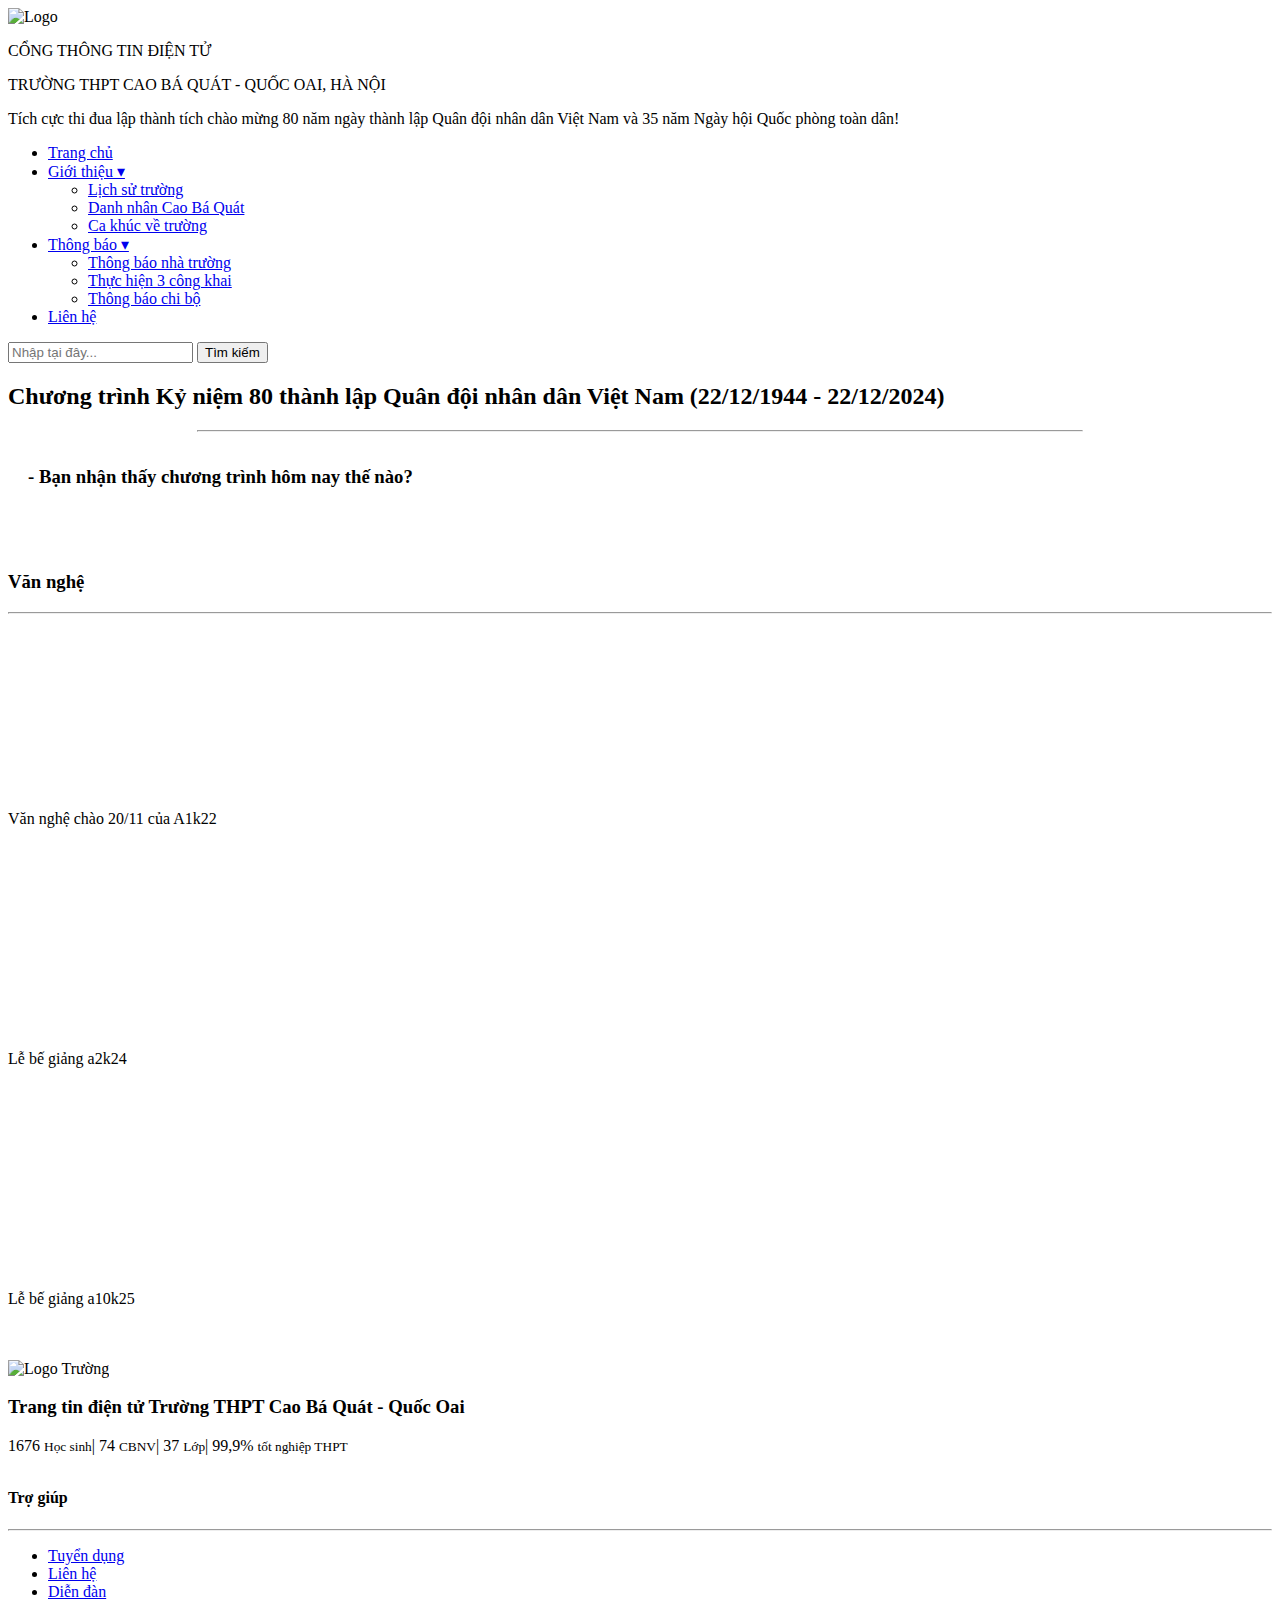
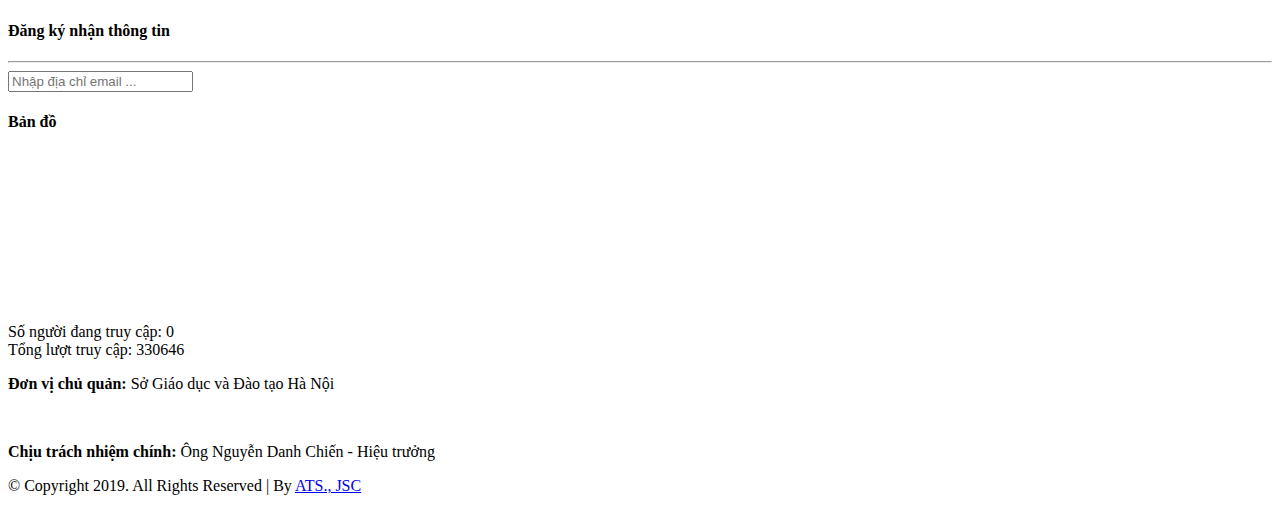
==== 80nam.html @ 73dfb64a "Add files via upload" ====
<!DOCTYPE html>
<html lang="vi">
  <head>
    <meta charset="UTF-8" />
    <meta name="viewport" content="width=device-width, initial-scale=1.0" />
    <title>Cổng thông tin điện tử - THPT Cao Bá Quát - Quốc Oai</title>
    <link rel="stylesheet" href="/css/cotruyen.css" />
  </head>
  <body>
    <div class="container">
      <header>
        <div class="logo">
          <img src="/image/logo.png" alt="Logo" />
        </div>
        <p class="slogan">CỔNG THÔNG TIN ĐIỆN TỬ</p>
        <p class="slogan1">TRƯỜNG THPT CAO BÁ QUÁT - QUỐC OAI, HÀ NỘI</p>
      </header>

      <div class="marquee-container">
        <div class="marquee">
          Tích cực thi đua lập thành tích chào mừng 80 năm ngày thành lập Quân
          đội nhân dân Việt Nam và 35 năm Ngày hội Quốc phòng toàn dân!
        </div>
      </div>

      <nav class="nav-bar">
        <ul class="menu">
          <li><a href="/html/index.html">Trang chủ</a></li>
          <li>
            <a href="#">Giới thiệu ▾</a>
            <ul class="menu1">
              <li><a href="lichsu.html">Lịch sử trường</a></li>
              <li><a href="danhnhan.html">Danh nhân Cao Bá Quát</a></li>
              <li><a href="cakhuc.html">Ca khúc về trường</a></li>
            </ul>
          </li>
          <li>
            <a href="#">Thông báo ▾</a>
            <ul class="menu1">
              <li><a href="thongbaonhatruong.html">Thông báo nhà trường</a></li>
              <li><a href="thuchien3.html">Thực hiện 3 công khai</a></li>
              <li><a href="thongbaochibo.html">Thông báo chi bộ</a></li>
            </ul>
          </li>
          <li><a href="/html/lienhe.html">Liên hệ</a></li>
        </ul>
        <div class="search-box">
          <input type="text" placeholder="Nhập tại đây..." />
          <button>Tìm kiếm</button>
        </div>
      </nav>

      <section class="container-section">
        <div class="body1">
          <article class="left">
            <div class="noi-dung">
              <h2>
                Chương trình Kỷ niệm 80 thành lập Quân đội nhân dân Việt Nam
                (22/12/1944 - 22/12/2024)
              </h2>
              <hr width="70%" />
            </div>
            <div class="img">
              <h3 style="padding: 15px 50px 10px 20px">- Bạn nhận thấy chương trình hôm nay thế nào?</h3>
              <img src="/image/80nam1.jpg" alt="" />
              <img src="/image/80nam2.jpg" alt="" />
              <img src="/image/80nam3.jpg" alt="" />
              <img src="/image/80nam4.jpg" alt="" />
              <img src="/image/80nam5.jpg" alt="" /><br /><br />
            </div>
          </article>

          <aside class="right">
            <div>
              <h3>Văn nghệ</h3>
              <hr style="color: blue" />
              <br />
            </div>
            <div class="video">
              <iframe
                src="https://www.youtube.com/embed/5wi5sXA_iiw"
                title="A1k22. Hồn quê"
                width="285px"
                frameborder="0"
                allow="accelerometer; autoplay; clipboard-write; encrypted-media; gyroscope; picture-in-picture; web-share"
                referrerpolicy="strict-origin-when-cross-origin"
                allowfullscreen
              ></iframe>
              <p>Văn nghệ chào 20/11 của A1k22</p>
            </div>
            <br /><br />
            <div class="video">
              <iframe
                width="285px"
                src="https://www.youtube.com/embed/gFyVNh6aOGQ"
                title="[2017.05.19] (TK năm học vs Chia tay HS12) Ngày ấy bạn và tôi_A2k24 (Cô trò xúc động)"
                frameborder="0"
                allow="accelerometer; autoplay; clipboard-write; encrypted-media; gyroscope; picture-in-picture; web-share"
                referrerpolicy="strict-origin-when-cross-origin"
                allowfullscreen
              ></iframe>
              <p>Lễ bế giảng a2k24</p>
            </div>
            <div class="video">
              <br /><br />
              <iframe
                width="285"
                src="https://www.youtube.com/embed/Kgai_9hB-Ew"
                title="[2017.05.19] (TK năm học vs Chia tay HS12) Dòng máu Lạc Hồng_A10k25"
                frameborder="0"
                allow="accelerometer; autoplay; clipboard-write; encrypted-media; gyroscope; picture-in-picture; web-share"
                referrerpolicy="strict-origin-when-cross-origin"
                allowfullscreen
              ></iframe>
              <p>Lễ bế giảng a10k25</p>
              <br /><br />
            </div>
          </aside>
        </div>
      </section>

      <footer class="footer">
        <div class="container">
          <div class="footer-top">
            <div class="footer-logo">
              <img src="/image/logo.png" alt="Logo Trường" />
            </div>
            <div class="footer-text">
              <h3>Trang tin điện tử Trường THPT Cao Bá Quát - Quốc Oai</h3>
            </div>
          </div>

          <div class="footer-stats">
            <span>1676 <small>Học sinh</small></span
            >| <span>74 <small>CBNV</small></span
            >| <span>37 <small>Lớp</small></span
            >|
            <span>99,9% <small>tốt nghiệp THPT</small></span>
          </div>
          <hr / color="white" size="5px" class="hr1">
          <div class="footer-menu">
            <div class="footer-column">
              <h4>Trợ giúp</h4>
              <hr />
              <ul>
                <li><a href="#">Tuyển dụng</a></li>
                <li><a href="/html/lienhe.html">Liên hệ</a></li>
                <li>
                  <a href="https://www.facebook.com/c3caobaquat2">Diễn đàn</a>
                </li>
              </ul>
            </div>
            <div class="footer-column">
              <h4>Đăng ký nhận thông tin</h4>
              <hr />
              <input type="email" placeholder="Nhập địa chỉ email ..." />
            </div>
            <div class="bando">
              <h4>Bản đồ</h4>
              <iframe
                src="https://www.google.com/maps/embed?pb=!1m18!1m12!1m3!1d3725.8441151172124!2d105.67698057757256!3d20.958774380673155!2m3!1f0!2f0!3f0!3m2!1i1024!2i768!4f13.1!3m3!1m2!1s0x3134518dcb77c753%3A0x6db7e2513259da2f!2zVHLGsOG7nW5nIFRIUFQgQ2FvIELDoSBRdcOhdA!5e0!3m2!1svi!2s!4v1738218194849!5m2!1svi!2s"
                width="250"
                height="150"
                style="border: 0"
                allowfullscreen=""
                loading="lazy"
                referrerpolicy="no-referrer-when-downgrade"
              ></iframe>
            </div>
          </div>
          <p class="truycap">
            Số người đang truy cập: 0 <br />
            Tổng lượt truy cập: 330646
          </p>

          <div class="footer-bottom">
            <p class="donvi">
              <strong>Đơn vị chủ quản:</strong> Sở Giáo dục và Đào tạo Hà Nội
            </p>
            <br />
            <p class="donvi1">
              <strong>Chịu trách nhiệm chính:</strong> Ông Nguyễn Danh Chiến -
              Hiệu trưởng
            </p>
            <p class="last">
              © Copyright 2019. All Rights Reserved | By
              <a href="#">ATS., JSC</a>
            </p>
          </div>
        </div>
      </footer>
    </div>
  </body>
</html>
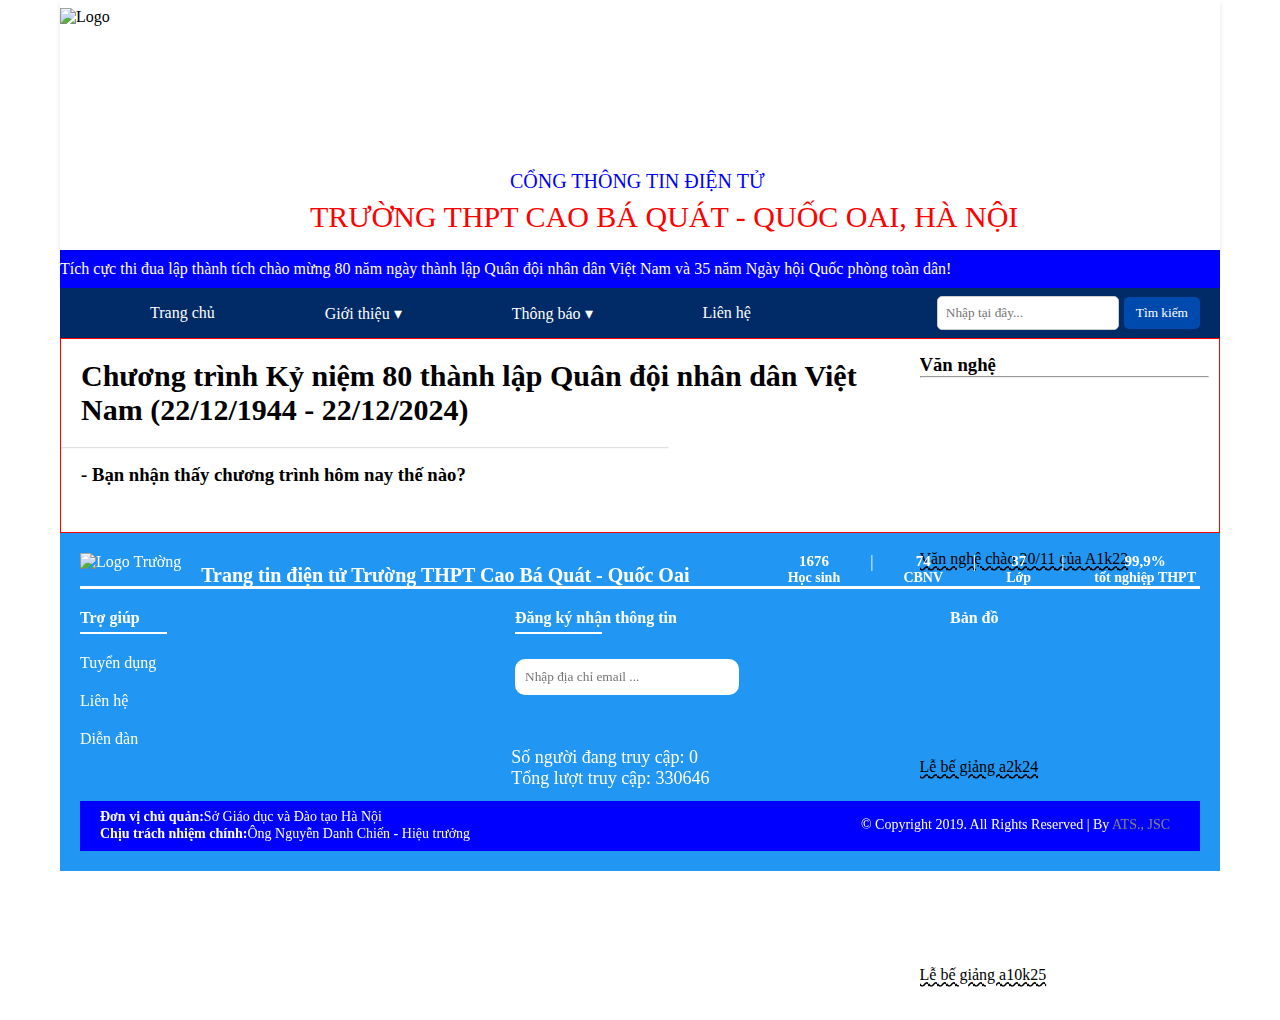
==== commit a6868c96: "Update 80nam.html" ====
--- a/80nam.html
+++ b/80nam.html
@@ -4,7 +4,7 @@
     <meta charset="UTF-8" />
     <meta name="viewport" content="width=device-width, initial-scale=1.0" />
     <title>Cổng thông tin điện tử - THPT Cao Bá Quát - Quốc Oai</title>
-    <link rel="stylesheet" href="/css/cotruyen.css" />
+    <link rel="stylesheet" href="/cotruyen.css" />
   </head>
   <body>
     <div class="container">
--- a/cotruyen.css
+++ b/cotruyen.css
@@ -0,0 +1,418 @@
+* {
+  margin: 0;
+  padding: 0;
+  box-sizing: border-box;
+  font-family: "Times New Roman", Times, serif;
+}
+
+/* 🔹 HEADER */
+header {
+  /* position: relative; */
+  background-color: #ffffff;
+  height: 250px;
+  padding: 20px;
+  box-shadow: 0 2px 5px rgba(0, 0, 0, 0.1);
+  position: relative;
+  text-align: center;
+  background-image: url(/image/banner.jpg);
+}
+
+.logo img {
+  height: 80px;
+  position: absolute;
+  top: 8px;
+  left: 0;
+}
+
+header .slogan {
+  position: absolute;
+  top: 160px;
+  left: 450px;
+  font-size: 20px;
+  color: blue;
+  text-shadow: 2px 1px white;
+  margin-top: 10px;
+}
+
+header .slogan1 {
+  position: absolute;
+  top: 200px;
+  left: 250px;
+  font-size: 30px;
+  color: red;
+  text-shadow: 2px 1px white;
+  margin-bottom: 10px;
+}
+nav {
+  height: 50px;
+  width: 100%;
+  background-color: cornflowerblue;
+  position: sticky;
+  top: 20px;
+}
+
+.nav-bar {
+  position: sticky;
+  display: flex;
+  align-items: center;
+  background: #002b66;
+  padding: 10px 20px;
+  justify-content: space-between;
+  z-index: 1000;
+}
+
+.menu {
+  list-style: none;
+  display: flex;
+  gap: 20px;
+}
+
+.menu > li {
+  position: relative;
+  float: left;
+  list-style-type: none;
+  padding-left: 50px;
+}
+
+.menu a {
+  color: white;
+  text-decoration: none;
+  padding: 15px 20px;
+  display: block;
+  transition: all 0.3s ease;
+}
+
+.menu a:hover {
+  background: #004aad;
+}
+
+.menu1 {
+  list-style: none;
+  display: none;
+  position: absolute;
+  background: white;
+  min-width: 200px;
+  box-shadow: 0 2px 5px rgba(0, 0, 0, 0.2);
+}
+
+.menu li:hover .menu1 {
+  visibility: visible;
+  opacity: 1;
+}
+
+.menu li:hover .menu1 {
+  display: block;
+}
+
+.menu1 a {
+  color: #333 !important;
+  padding: 12px 15px;
+  display: block;
+  border-bottom: 1px solid #eee;
+}
+
+.menu1 a:hover {
+  background: #59acdc;
+  text-decoration: underline;
+}
+
+.search-box {
+  display: flex;
+  align-items: center;
+  gap: 5px;
+}
+
+.search-box input {
+  padding: 8px;
+  border: 1px solid #ccc;
+  border-radius: 5px;
+}
+
+.search-box button {
+  padding: 8px 12px;
+  background: #004aad;
+  color: white;
+  border: none;
+  cursor: pointer;
+  border-radius: 5px;
+}
+
+.search-box button:hover {
+  background: #002b66;
+}
+
+.marquee-container {
+  overflow: hidden;
+  background: blue;
+  color: white;
+  white-space: nowrap;
+  padding: 10px 0;
+}
+
+.marquee {
+  display: inline-block;
+  animation: marquee 20s linear infinite;
+}
+
+@keyframes marquee {
+  0% {
+    transform: translateX(100%);
+  }
+  100% {
+    transform: translateX(-100%);
+  }
+}
+
+.footer {
+  background: #2196f3;
+  color: white;
+  padding: 20px 0;
+  text-align: center;
+}
+
+.container {
+  position: relative;
+  max-width: 1200px;
+  margin: auto;
+  padding: 0 20px;
+}
+
+.footer-top {
+  display: flex;
+  gap: 20px;
+  margin-bottom: 15px;
+}
+
+.footer-logo img {
+  width: 40px;
+}
+
+.footer-text h3 {
+  position: absolute;
+  top: 11px;
+  font-size: 20px;
+}
+
+.footer-stats {
+  position: absolute;
+  right: 24px;
+  top: 0px;
+  display: flex;
+  justify-content: center;
+  gap: 30px;
+  margin-bottom: 20px;
+}
+
+.footer-stats span {
+  font-size: 15px;
+  font-weight: bold;
+}
+
+.footer-stats small {
+  display: block;
+  font-size: 14px;
+}
+
+.footer-menu {
+  display: flex;
+  justify-content: space-between;
+  gap: 20px;
+  padding: 20px 0;
+}
+
+.footer-column {
+  flex: 0.3;
+  text-align: left;
+}
+
+.footer-column h4 {
+  font-size: 16px;
+  margin-bottom: 5px;
+}
+
+.footer-column hr {
+  width: 35%;
+  margin: 5px 0;
+  border: 1px solid white;
+}
+
+.footer-column ul {
+  list-style: none;
+}
+
+.footer-column ul li {
+  margin: 20px 0;
+}
+
+.footer-column ul li a {
+  color: rgb(255, 255, 255);
+  margin: 5px 0;
+  text-decoration: none;
+}
+
+.footer-column ul li a:hover {
+  text-decoration: underline;
+}
+
+.footer-column input {
+  width: 90%;
+  padding: 10px;
+  margin: 20px 0;
+  border-radius: 10px;
+  border: none;
+}
+
+.footer-bottom {
+  position: relative;
+  width: max;
+  height: 50px;
+  background-color: blue;
+  font-size: 14px;
+}
+
+.footer-bottom a {
+  opacity: 50%;
+  color: yellow;
+  text-decoration: none;
+}
+
+.footer-bottom a:hover {
+  opacity: 100%;
+  text-decoration: underline;
+}
+
+p.donvi {
+  color: white;
+  position: absolute;
+  top: 8px;
+  left: 20px;
+  text-align: center;
+  display: flex;
+  float: left;
+}
+p.donvi1 {
+  color: white;
+  position: absolute;
+  top: 25px;
+  left: 20px;
+  text-align: center;
+  display: flex;
+  float: left;
+}
+
+p.last {
+  position: absolute;
+  color: white;
+  right: 30px;
+}
+
+.bando {
+  flex: 0;
+  text-align: left;
+}
+
+.truycap {
+  position: absolute;
+  top: 65%;
+  right: 44%;
+  font-size: 18px;
+  color: white;
+  text-align: left;
+}
+
+/* nội dung */
+
+.body1 {
+  display: flex;
+  gap: 20px;
+}
+
+.container-section {
+  position: relative;
+  /* height: 670px; */
+  border: 1px solid red;
+  max-width: 1200px;
+}
+
+article {
+  width: 75%;
+  float: left;
+}
+
+aside {
+  position: absolute;
+  top: 10px;
+  right: 5px;
+  width: 25%;
+  float: right;
+  margin: 5px;
+  overflow: auto;
+}
+
+.noi {
+  border-left: 5px solid #97c9ff;
+  border-bottom: 1px solid #97c9ff;
+  width: 6%;
+  padding: 2px;
+  margin-top: 10px;
+  margin-bottom: 3px;
+  margin-left: 3px;
+  box-shadow: 0px 0px 10px #a6d1ff;
+  background-color: #0081dd;
+  color: white;
+}
+.noi-dung > hr {
+  color: blue;
+  opacity: 30%;
+}
+.video > p {
+  text-decoration: underline;
+  text-decoration-style: wavy;
+}
+
+.noibat {
+  display: grid;
+  grid-template-columns: repeat(3, 1fr); /* 3 cột có kích thước bằng nhau */
+  grid-template-rows: repeat(2, auto); /* 2 hàng tự động điều chỉnh chiều cao */
+  gap: 20px; /* Khoảng cách giữa các ô */
+  padding: 20px;
+}
+
+.box {
+  background-color: #f0f0f0; /* Màu nền */
+  border: 1px solid #ccc; /* Viền */
+  padding: 10px;
+  text-align: left;
+  box-shadow: 0px 0px 9px 2px rgba(0, 0, 0, 0.1); /* Hiệu ứng đổ bóng */
+  overflow: hidden;
+}
+
+.box img {
+  width: 80%; /* Ảnh rộng 100% */
+  height: auto; /* Giữ tỷ lệ ảnh */
+  border-radius: 5px; /* Bo góc */
+}
+
+.box p {
+  margin-top: 10px; /* Tạo khoảng cách giữa ảnh và nội dung */
+  font-size: 14px;
+
+  font-weight: bold;
+}
+
+.box:hover {
+  box-shadow: 0px 0px 12px 1px black;
+}
+
+.img > img {
+  width: 800px;
+  padding: 10px 10px 0px 10px;
+}
+.img > p {
+  text-align: center;
+  padding-bottom: 20px;
+}
+.noi-dung > h2 {
+  font-size: 30px;
+  padding: 20px;
+}
